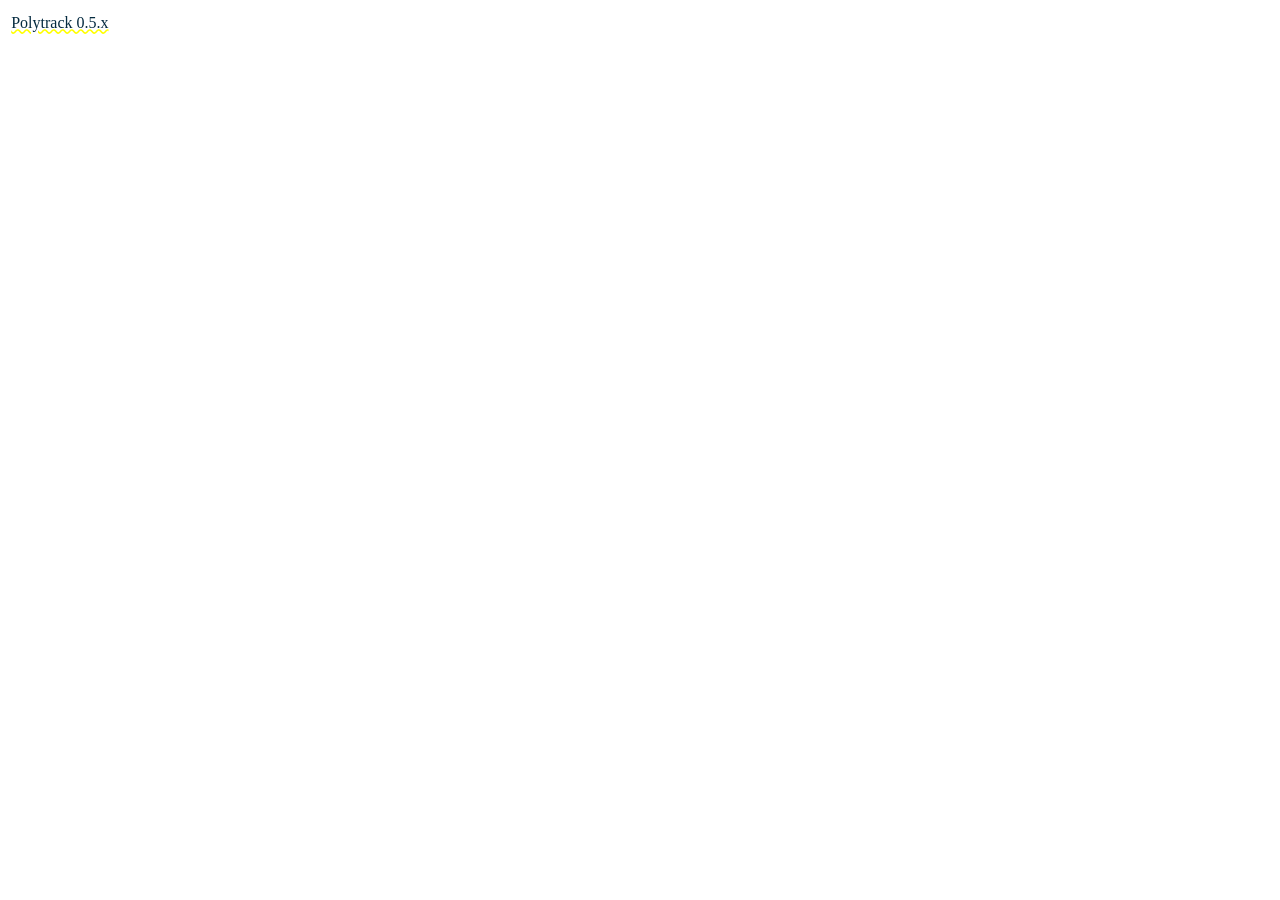
==== workspaces/index.html @ 3edf5e50 "Complete overhaul with a combined loader idea" ====
<!DOCTYPE html>
<html lang="en">
<head>
    <meta charset="UTF-8">
    <link rel="stylesheet" href="../styles.css">
    <meta name="viewport" content="width=device-width, initial-scale=1.0">
    <title>mfg471's website</title>
</head>
<body>
    <a class="linkWorkButtonStyle" href="./pt.html">
        Polytrack 0.5.x
    </a>
</body>
</html>
---- styles.css ----
.linkButtonStyle {
display: inline-block;
padding: 0.01rem 0.3rem;
color: #ffff00;
background-color: #000;
text-decoration: none;
border-radius: 50px;
transition: background-color 0.7s ease, color 0.7s ease;

}

.linkButtonStyle:hover {
background-color: #ffff00;
color: black;
}
.linkWorkButtonStyle{
    display:inline-block;
    padding:0.35rem 0.20rem;
    color: #042a3f;
    text-decoration: underline wavy #ff0;
    border-radius: 25px;
    transition: text-decoration 0.5s ease, border-radius 0.3s ease; 
}
.linkWorkButtonStyle:hover{
    text-decoration: underline double #ff0;
    border-radius: 10px;
}
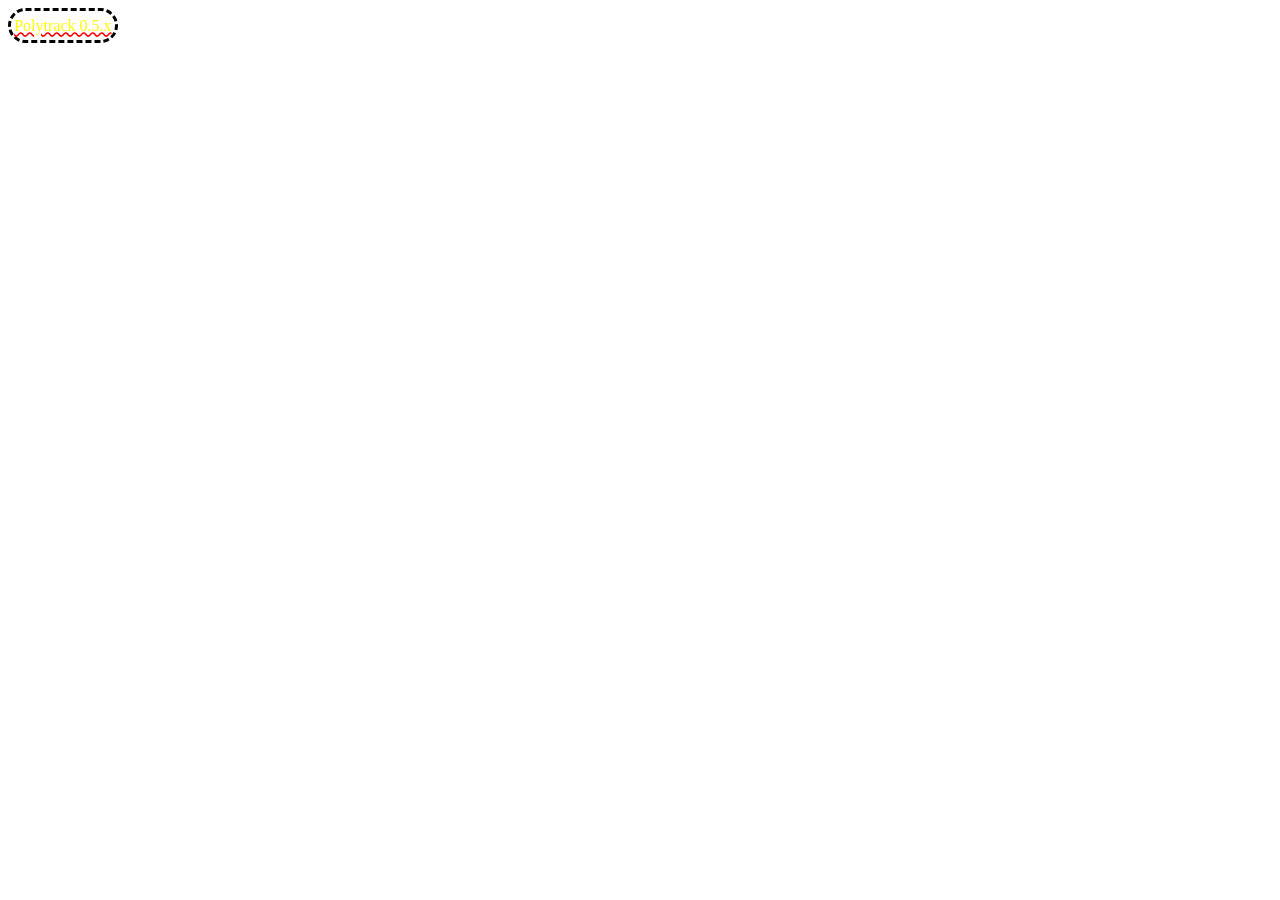
==== commit 2d8304d8: "reworked code to use CSS styling" ====
--- a/workspaces/index.html
+++ b/workspaces/index.html
@@ -2,13 +2,13 @@
 <html lang="en">
 <head>
     <meta charset="UTF-8">
-    <link rel="stylesheet" href="../styles.css">
     <meta name="viewport" content="width=device-width, initial-scale=1.0">
     <title>mfg471's website</title>
+    <link rel="stylesheet" href="../styles.css">
 </head>
 <body>
     <a class="linkWorkButtonStyle" href="./pt.html">
         Polytrack 0.5.x
     </a>
 </body>
-</html>+</html>
--- a/styles.css
+++ b/styles.css
@@ -16,8 +16,10 @@
 .linkWorkButtonStyle{
     display:inline-block;
     padding:0.35rem 0.20rem;
-    color: #042a3f;
-    text-decoration: underline wavy #ff0;
+    border-style: dashed;
+    border-color: black;
+    color: #ffff00;
+    text-decoration: underline wavy #f00;
     border-radius: 25px;
     transition: text-decoration 0.5s ease, border-radius 0.3s ease; 
 }
